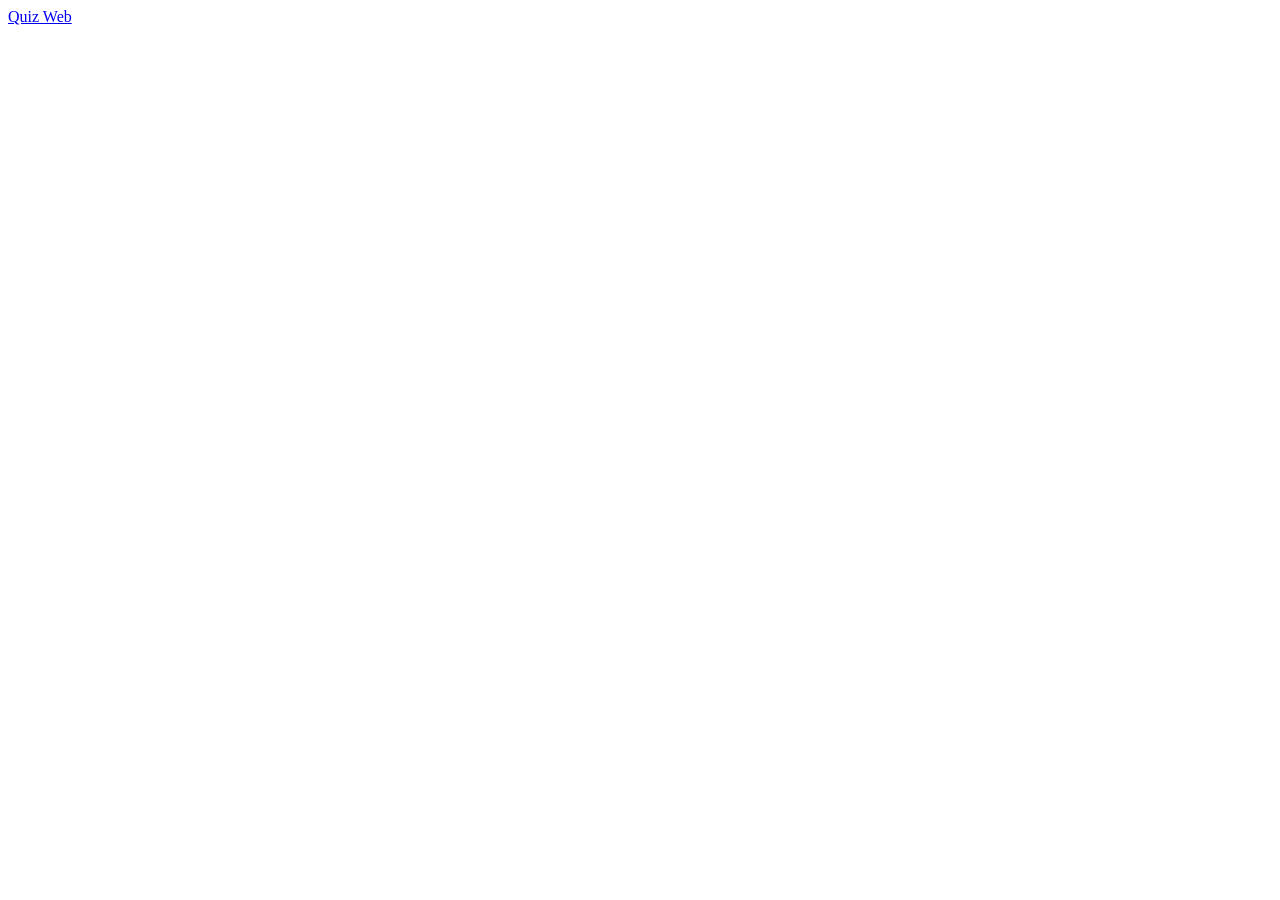
==== quiz.html @ 93c2b94b "Add files via upload" ====
<!doctype html>
<html lang="id">
<head>
  <meta charset="utf-8">
  <meta name="viewport" content="width=device-width, initial-scale=1">
  <title>Quiz</title>
  <link rel="stylesheet" href="assets/css/style.css">
</head>
<body>
<header class="topbar">
  <a class="brand" href="index.html">Quiz Web</a>
</header>

<main class="container narrow">
  <section id="quiz-header" class="hero compact"></section>
  <form id="quiz-form"></form>
</main>

<script src="assets/js/quiz.js"></script>
</body>
</html>
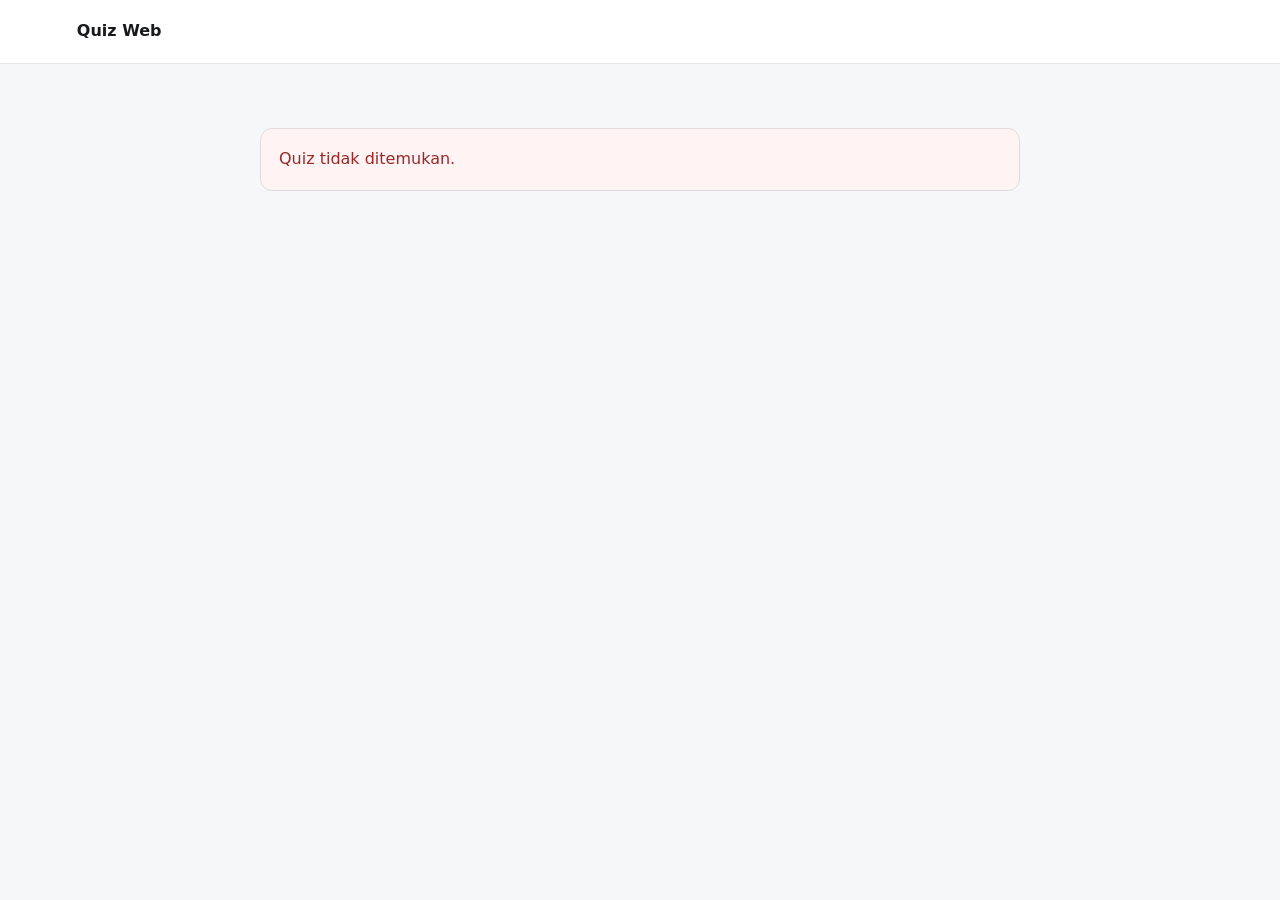
==== commit 1225800a: "Update quiz.html" ====
--- a/quiz.html
+++ b/quiz.html
@@ -1,21 +1,19 @@
 <!doctype html>
 <html lang="id">
 <head>
-  <meta charset="utf-8">
-  <meta name="viewport" content="width=device-width, initial-scale=1">
-  <title>Quiz</title>
-  <link rel="stylesheet" href="assets/css/style.css">
+<meta charset="utf-8">
+<meta name="viewport" content="width=device-width,initial-scale=1">
+<title>Quiz</title>
+<link rel="stylesheet" href="assets/css/style.css">
 </head>
 <body>
 <header class="topbar">
-  <a class="brand" href="index.html">Quiz Web</a>
+<a class="brand" href="index.html">Quiz Web</a>
 </header>
-
 <main class="container narrow">
-  <section id="quiz-header" class="hero compact"></section>
-  <form id="quiz-form"></form>
+<section id="quiz-header" class="hero compact"></section>
+<form id="quiz-form"></form>
 </main>
-
 <script src="assets/js/quiz.js"></script>
 </body>
 </html>
--- a/assets/css/style.css
+++ b/assets/css/style.css
@@ -0,0 +1,50 @@
+*{box-sizing:border-box}
+:root{font-family:Inter,system-ui,-apple-system,BlinkMacSystemFont,"Segoe UI",sans-serif;color:#17191c;background:#f6f7f9}
+body{margin:0;line-height:1.55}
+a{color:inherit}
+.topbar{height:64px;background:#fff;border-bottom:1px solid #e5e7ea;display:flex;align-items:center;justify-content:space-between;padding:0 6%;position:sticky;top:0;z-index:5}
+.topbar a{text-decoration:none}
+.brand{font-weight:850}
+.container{width:min(1100px,88%);margin:auto;padding:44px 0 70px}
+.narrow{width:min(760px,88%)}
+.hero{padding:20px 0 38px}
+.hero.compact{padding-bottom:24px}
+.eyebrow{font-size:12px;font-weight:800;letter-spacing:.13em;color:#68707a}
+.hero h1{font-size:clamp(34px,6vw,58px);line-height:1.05;margin:8px 0 14px}
+.hero p{color:#666d76}
+.grid{display:grid;grid-template-columns:repeat(auto-fit,minmax(260px,1fr));gap:18px}
+.card{background:#fff;border:1px solid #e1e4e8;border-radius:18px;padding:24px;box-shadow:0 6px 24px rgba(0,0,0,.035)}
+.card h2,.card h1{margin-top:0}
+.button{display:inline-flex;align-items:center;justify-content:center;border:0;border-radius:11px;background:#17191c;color:#fff;text-decoration:none;padding:11px 17px;font-weight:750;cursor:pointer}
+.button.secondary{background:#eceff1;color:#17191c}
+.button.danger{background:#d64747}
+.full{width:100%;margin-top:18px}
+.meta,.muted{font-size:13px;color:#737981}
+.question{margin-bottom:18px}
+.question h2{font-size:21px;margin:8px 0 18px}
+.question-number{font-size:12px;font-weight:800;text-transform:uppercase;letter-spacing:.1em;color:#707780}
+.options{display:grid;gap:10px}
+.option{display:flex;gap:12px;align-items:flex-start;border:1px solid #dfe2e6;border-radius:12px;padding:13px;cursor:pointer}
+.option:hover{background:#f7f8f9}
+.option input{margin-top:5px}
+.audio{width:100%;margin:4px 0 18px}
+.result{text-align:center;padding:45px 25px}
+.score{font-size:76px;font-weight:900;line-height:1;margin:20px 0}
+.score small{font-size:20px;color:#888}
+.empty,.alert,.success{padding:18px;border-radius:12px;background:#fff;border:1px solid #ddd}
+.alert{background:#fff3f3;color:#9b2727}
+.success{background:#effaf3;color:#17663a}
+.page-head{display:flex;justify-content:space-between;gap:20px;align-items:center;margin-bottom:24px}
+.actions{display:flex;gap:8px;flex-wrap:wrap}
+.admin-list{display:grid;gap:14px}
+.admin-row{display:flex;justify-content:space-between;align-items:center;gap:20px}
+.import-box{margin-bottom:20px}
+.hidden{display:none}
+label{display:block;font-weight:700;font-size:14px;margin:13px 0}
+input,textarea,select{display:block;width:100%;margin-top:6px;border:1px solid #d4d8dd;border-radius:10px;padding:11px 12px;background:#fff;font:inherit}
+textarea{min-height:90px;resize:vertical}
+.builder{border-top:1px solid #e4e6e9;padding-top:18px;margin-top:18px}
+.builder:first-child{border-top:0;margin-top:0;padding-top:0}
+.option-grid{display:grid;grid-template-columns:1fr 1fr;gap:0 15px}
+.notice{font-size:14px;padding:12px;border-radius:10px;background:#f1f3f5;margin-bottom:18px}
+@media(max-width:650px){.topbar{padding:0 5%}.container{padding-top:30px}.page-head,.admin-row{align-items:flex-start;flex-direction:column}.actions{width:100%}.actions .button{flex:1}.option-grid{grid-template-columns:1fr}.hero h1{font-size:39px}}
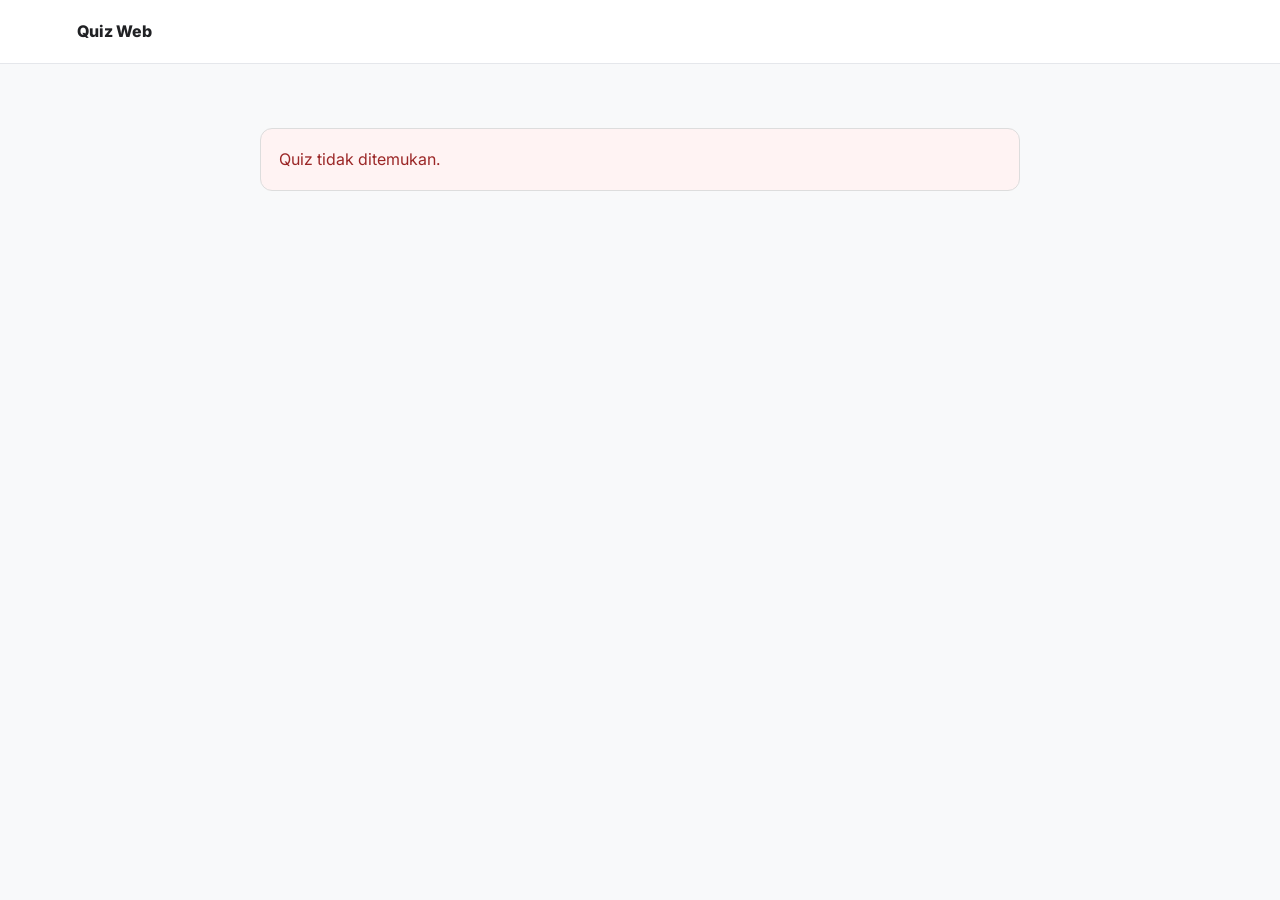
==== commit 998da225: "Add loading skeleton to quiz header section" ====
--- a/quiz.html
+++ b/quiz.html
@@ -4,14 +4,23 @@
 <meta charset="utf-8">
 <meta name="viewport" content="width=device-width,initial-scale=1">
 <title>Quiz</title>
+<link rel="preconnect" href="https://fonts.googleapis.com">
+<link rel="preconnect" href="https://fonts.gstatic.com" crossorigin>
+<link href="https://fonts.googleapis.com/css2?family=Fraunces:opsz,wght@9..144,500;9..144,600;9..144,900&family=Inter:wght@400;500;600;700&display=swap" rel="stylesheet">
 <link rel="stylesheet" href="assets/css/style.css">
 </head>
 <body>
 <header class="topbar">
 <a class="brand" href="index.html">Quiz Web</a>
+<div class="progress-track" id="progress-track" hidden>
+<div class="progress-fill" id="progress-fill"></div>
+</div>
 </header>
 <main class="container narrow">
-<section id="quiz-header" class="hero compact"></section>
+<section id="quiz-header" class="hero compact">
+<div class="skeleton-line skeleton-line-title"></div>
+<div class="skeleton-line skeleton-line-text"></div>
+</section>
 <form id="quiz-form"></form>
 </main>
 <script src="assets/js/quiz.js"></script>
--- a/assets/css/style.css
+++ b/assets/css/style.css
@@ -1,50 +1,38 @@
 *{box-sizing:border-box}
-:root{font-family:Inter,system-ui,-apple-system,BlinkMacSystemFont,"Segoe UI",sans-serif;color:#17191c;background:#f6f7f9}
+:root{font-family:Inter,system-ui,-apple-system,BlinkMacSystemFont,"Segoe UI",sans-serif;color:#202124;background:#f8f9fa}
 body{margin:0;line-height:1.55}
 a{color:inherit}
-.topbar{height:64px;background:#fff;border-bottom:1px solid #e5e7ea;display:flex;align-items:center;justify-content:space-between;padding:0 6%;position:sticky;top:0;z-index:5}
-.topbar a{text-decoration:none}
-.brand{font-weight:850}
-.container{width:min(1100px,88%);margin:auto;padding:44px 0 70px}
-.narrow{width:min(760px,88%)}
+.topbar{height:64px;background:#fff;border-bottom:1px solid #e5e7eb;display:flex;align-items:center;padding:0 6%;position:sticky;top:0;z-index:10}
+.brand{font-weight:800;text-decoration:none}
+.container{width:min(1000px,90%);margin:auto;padding:44px 0 70px}
+.narrow{width:min(760px,90%)}
 .hero{padding:20px 0 38px}
 .hero.compact{padding-bottom:24px}
-.eyebrow{font-size:12px;font-weight:800;letter-spacing:.13em;color:#68707a}
-.hero h1{font-size:clamp(34px,6vw,58px);line-height:1.05;margin:8px 0 14px}
-.hero p{color:#666d76}
+.eyebrow{font-size:12px;font-weight:800;letter-spacing:.13em;color:#6b7280;margin:0 0 8px}
+.hero h1{font-size:clamp(34px,6vw,56px);line-height:1.05;margin:0 0 14px}
+.hero p{color:#6b7280}
 .grid{display:grid;grid-template-columns:repeat(auto-fit,minmax(260px,1fr));gap:18px}
-.card{background:#fff;border:1px solid #e1e4e8;border-radius:18px;padding:24px;box-shadow:0 6px 24px rgba(0,0,0,.035)}
+.card{background:#fff;border:1px solid #e1e4e8;border-radius:16px;padding:24px;box-shadow:0 2px 10px rgba(0,0,0,.04)}
 .card h2,.card h1{margin-top:0}
-.button{display:inline-flex;align-items:center;justify-content:center;border:0;border-radius:11px;background:#17191c;color:#fff;text-decoration:none;padding:11px 17px;font-weight:750;cursor:pointer}
-.button.secondary{background:#eceff1;color:#17191c}
-.button.danger{background:#d64747}
-.full{width:100%;margin-top:18px}
-.meta,.muted{font-size:13px;color:#737981}
+.meta{font-size:13px;color:#73777d;margin:12px 0 18px}
+.button{display:inline-flex;align-items:center;justify-content:center;width:100%;border:0;border-radius:10px;background:#202124;color:#fff;text-decoration:none;padding:12px 18px;font-weight:750;cursor:pointer}
 .question{margin-bottom:18px}
-.question h2{font-size:21px;margin:8px 0 18px}
-.question-number{font-size:12px;font-weight:800;text-transform:uppercase;letter-spacing:.1em;color:#707780}
+.question-top{display:flex;align-items:center;justify-content:space-between;gap:15px;margin-bottom:8px}
+.question-number{font-size:12px;font-weight:800;text-transform:uppercase;letter-spacing:.08em;color:#6b7280}
+.points{font-size:12px;font-weight:750;color:#5f6368;background:#f1f3f4;padding:5px 9px;border-radius:999px;white-space:nowrap}
+.question h2{font-size:21px;line-height:1.4;margin:8px 0 18px}
+.audio{display:block;width:100%;margin:5px 0 18px}
 .options{display:grid;gap:10px}
-.option{display:flex;gap:12px;align-items:flex-start;border:1px solid #dfe2e6;border-radius:12px;padding:13px;cursor:pointer}
-.option:hover{background:#f7f8f9}
-.option input{margin-top:5px}
-.audio{width:100%;margin:4px 0 18px}
+.option{appearance:none;width:100%;min-height:54px;border:1px solid #dadce0;background:#fff;border-radius:10px;padding:13px 16px;display:flex;align-items:center;justify-content:center;text-align:center;cursor:pointer;font:inherit;font-weight:650;color:#303134;transition:.15s}
+.option:hover{background:#f8f9fa;border-color:#aeb4ba}
+.option.selected{background:#eef3ff;border-color:#5f78d8;box-shadow:0 0 0 2px rgba(95,120,216,.12)}
+.option input{display:none}
+.option-label{display:block;width:100%;text-align:center}
+.full{margin-top:18px}
 .result{text-align:center;padding:45px 25px}
-.score{font-size:76px;font-weight:900;line-height:1;margin:20px 0}
-.score small{font-size:20px;color:#888}
-.empty,.alert,.success{padding:18px;border-radius:12px;background:#fff;border:1px solid #ddd}
-.alert{background:#fff3f3;color:#9b2727}
-.success{background:#effaf3;color:#17663a}
-.page-head{display:flex;justify-content:space-between;gap:20px;align-items:center;margin-bottom:24px}
-.actions{display:flex;gap:8px;flex-wrap:wrap}
-.admin-list{display:grid;gap:14px}
-.admin-row{display:flex;justify-content:space-between;align-items:center;gap:20px}
-.import-box{margin-bottom:20px}
-.hidden{display:none}
-label{display:block;font-weight:700;font-size:14px;margin:13px 0}
-input,textarea,select{display:block;width:100%;margin-top:6px;border:1px solid #d4d8dd;border-radius:10px;padding:11px 12px;background:#fff;font:inherit}
-textarea{min-height:90px;resize:vertical}
-.builder{border-top:1px solid #e4e6e9;padding-top:18px;margin-top:18px}
-.builder:first-child{border-top:0;margin-top:0;padding-top:0}
-.option-grid{display:grid;grid-template-columns:1fr 1fr;gap:0 15px}
-.notice{font-size:14px;padding:12px;border-radius:10px;background:#f1f3f5;margin-bottom:18px}
-@media(max-width:650px){.topbar{padding:0 5%}.container{padding-top:30px}.page-head,.admin-row{align-items:flex-start;flex-direction:column}.actions{width:100%}.actions .button{flex:1}.option-grid{grid-template-columns:1fr}.hero h1{font-size:39px}}
+.score{font-size:76px;font-weight:900;line-height:1;margin:20px 0 10px}
+.score small{font-size:20px;color:#777}
+.result-info{color:#666;margin-bottom:25px}
+.empty,.alert{padding:18px;border-radius:12px;background:#fff;border:1px solid #ddd}
+.alert{color:#9b2727;background:#fff3f3}
+@media(max-width:600px){.topbar{padding:0 5%}.container{padding-top:30px}.hero h1{font-size:39px}.question-top{align-items:flex-start}.option{min-height:58px}}
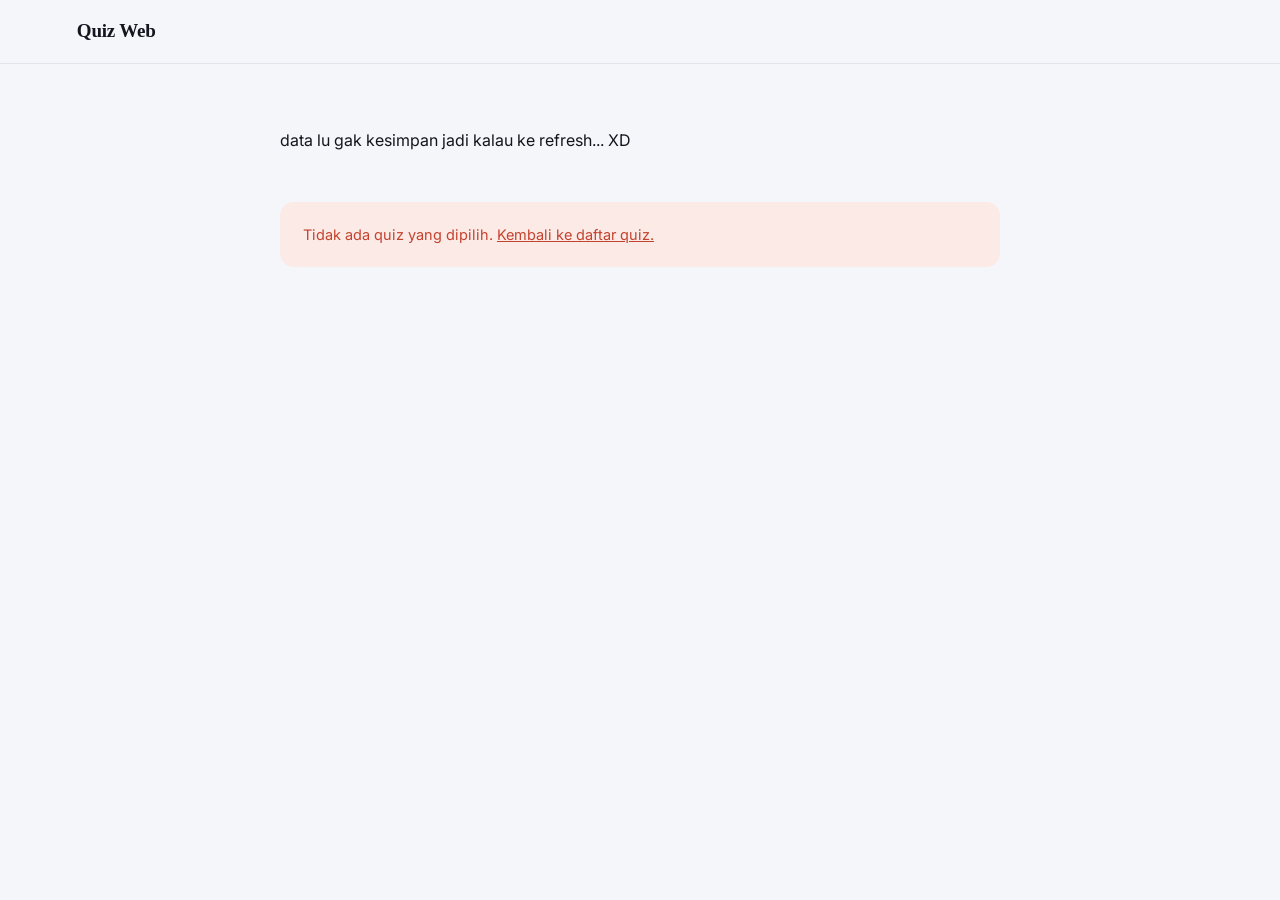
==== commit 895c1b08: "Update quiz.html" ====
--- a/quiz.html
+++ b/quiz.html
@@ -17,6 +17,7 @@
 </div>
 </header>
 <main class="container narrow">
+<p>data lu gak kesimpan jadi kalau ke refresh... XD</p>
 <section id="quiz-header" class="hero compact">
 <div class="skeleton-line skeleton-line-title"></div>
 <div class="skeleton-line skeleton-line-text"></div>
--- a/assets/css/style.css
+++ b/assets/css/style.css
@@ -1,38 +1,387 @@
+/* ---------- Tokens ---------- */
+:root{
+  --bg:#F5F6FA;
+  --surface:#FFFFFF;
+  --ink:#14161F;
+  --ink-soft:#5B5F73;
+  --ink-faint:#8B8FA3;
+  --line:#E3E5EC;
+  --brand:#2F6F5E;
+  --brand-ink:#1F4B40;
+  --brand-soft:#E7F0EC;
+  --accent:#F2A93B;
+  --accent-soft:#FDF1DC;
+  --accent-ink:#8A5A0D;
+  --wrong:#C4432E;
+  --wrong-soft:#FBEAE6;
+  --radius-lg:22px;
+  --radius-md:14px;
+  --radius-sm:10px;
+  --shadow:0 1px 2px rgba(20,22,31,.04),0 8px 24px -12px rgba(20,22,31,.12);
+  --font-display:'Fraunces',Georgia,serif;
+  --font-body:'Inter',system-ui,-apple-system,BlinkMacSystemFont,'Segoe UI',sans-serif;
+}
+
 *{box-sizing:border-box}
-:root{font-family:Inter,system-ui,-apple-system,BlinkMacSystemFont,"Segoe UI",sans-serif;color:#202124;background:#f8f9fa}
-body{margin:0;line-height:1.55}
+html{-webkit-text-size-adjust:100%}
+body{
+  margin:0;
+  font-family:var(--font-body);
+  color:var(--ink);
+  background:var(--bg);
+  line-height:1.6;
+}
 a{color:inherit}
-.topbar{height:64px;background:#fff;border-bottom:1px solid #e5e7eb;display:flex;align-items:center;padding:0 6%;position:sticky;top:0;z-index:10}
-.brand{font-weight:800;text-decoration:none}
-.container{width:min(1000px,90%);margin:auto;padding:44px 0 70px}
-.narrow{width:min(760px,90%)}
-.hero{padding:20px 0 38px}
-.hero.compact{padding-bottom:24px}
-.eyebrow{font-size:12px;font-weight:800;letter-spacing:.13em;color:#6b7280;margin:0 0 8px}
-.hero h1{font-size:clamp(34px,6vw,56px);line-height:1.05;margin:0 0 14px}
-.hero p{color:#6b7280}
-.grid{display:grid;grid-template-columns:repeat(auto-fit,minmax(260px,1fr));gap:18px}
-.card{background:#fff;border:1px solid #e1e4e8;border-radius:16px;padding:24px;box-shadow:0 2px 10px rgba(0,0,0,.04)}
-.card h2,.card h1{margin-top:0}
-.meta{font-size:13px;color:#73777d;margin:12px 0 18px}
-.button{display:inline-flex;align-items:center;justify-content:center;width:100%;border:0;border-radius:10px;background:#202124;color:#fff;text-decoration:none;padding:12px 18px;font-weight:750;cursor:pointer}
-.question{margin-bottom:18px}
-.question-top{display:flex;align-items:center;justify-content:space-between;gap:15px;margin-bottom:8px}
-.question-number{font-size:12px;font-weight:800;text-transform:uppercase;letter-spacing:.08em;color:#6b7280}
-.points{font-size:12px;font-weight:750;color:#5f6368;background:#f1f3f4;padding:5px 9px;border-radius:999px;white-space:nowrap}
-.question h2{font-size:21px;line-height:1.4;margin:8px 0 18px}
-.audio{display:block;width:100%;margin:5px 0 18px}
-.options{display:grid;gap:10px}
-.option{appearance:none;width:100%;min-height:54px;border:1px solid #dadce0;background:#fff;border-radius:10px;padding:13px 16px;display:flex;align-items:center;justify-content:center;text-align:center;cursor:pointer;font:inherit;font-weight:650;color:#303134;transition:.15s}
-.option:hover{background:#f8f9fa;border-color:#aeb4ba}
-.option.selected{background:#eef3ff;border-color:#5f78d8;box-shadow:0 0 0 2px rgba(95,120,216,.12)}
-.option input{display:none}
+img{max-width:100%;display:block}
+button{font-family:inherit}
+
+@media (prefers-reduced-motion:reduce){
+  *{animation-duration:.001ms !important;animation-iteration-count:1 !important;transition-duration:.001ms !important}
+}
+
+:focus-visible{outline:2px solid var(--brand);outline-offset:2px}
+
+/* ---------- Layout shells ---------- */
+.container{width:min(1040px,90%);margin:0 auto;padding:48px 0 72px}
+.container.narrow{width:min(720px,90%)}
+
+.topbar{
+  height:64px;
+  background:rgba(245,246,250,.86);
+  backdrop-filter:blur(8px);
+  border-bottom:1px solid var(--line);
+  display:flex;
+  align-items:center;
+  gap:20px;
+  padding:0 6%;
+  position:sticky;
+  top:0;
+  z-index:10;
+}
+.brand{
+  font-family:var(--font-display);
+  font-weight:600;
+  font-size:19px;
+  text-decoration:none;
+  letter-spacing:-.01em;
+}
+
+.footer{border-top:1px solid var(--line)}
+.footer-inner{padding:22px 0;color:var(--ink-faint);font-size:13px}
+
+/* ---------- Hero ---------- */
+.hero{padding:36px 0 40px;max-width:600px}
+.hero.compact{padding:32px 0 20px;max-width:none}
+.hero h1{
+  font-family:var(--font-display);
+  font-weight:600;
+  font-size:clamp(32px,5vw,48px);
+  line-height:1.08;
+  letter-spacing:-.01em;
+  margin:0 0 14px;
+  color:var(--ink);
+}
+.hero p{color:var(--ink-soft);margin:0 0 18px;font-size:16px}
+
+.tag{
+  display:inline-flex;
+  align-items:center;
+  gap:8px;
+  font-size:13px;
+  font-weight:600;
+  color:var(--brand-ink);
+  background:var(--brand-soft);
+  padding:7px 14px;
+  border-radius:999px;
+}
+.tag:empty{display:none}
+.tag::before{content:'';width:6px;height:6px;border-radius:50%;background:var(--brand)}
+
+/* ---------- Quiz cards grid ---------- */
+.grid{display:grid;grid-template-columns:repeat(auto-fit,minmax(270px,1fr));gap:18px}
+
+.quiz-card{
+  background:var(--surface);
+  border:1px solid var(--line);
+  border-radius:var(--radius-lg);
+  padding:26px;
+  box-shadow:var(--shadow);
+  display:flex;
+  flex-direction:column;
+  gap:6px;
+}
+.quiz-card h2{
+  font-family:var(--font-display);
+  font-weight:600;
+  font-size:22px;
+  margin:0 0 4px;
+  letter-spacing:-.01em;
+}
+.quiz-card p{color:var(--ink-soft);margin:0;font-size:14.5px;flex-grow:1}
+.quiz-card .meta{
+  display:flex;
+  gap:14px;
+  font-size:13px;
+  color:var(--ink-faint);
+  margin:14px 0 18px;
+  padding-top:14px;
+  border-top:1px solid var(--line);
+}
+.quiz-card .meta span{display:flex;align-items:center;gap:6px}
+
+/* ---------- Buttons ---------- */
+.button{
+  display:inline-flex;
+  align-items:center;
+  justify-content:center;
+  width:100%;
+  border:0;
+  border-radius:var(--radius-sm);
+  background:var(--brand);
+  color:#fff;
+  text-decoration:none;
+  padding:13px 18px;
+  font-weight:600;
+  font-size:15px;
+  cursor:pointer;
+  transition:background .15s ease,transform .1s ease;
+}
+.button:hover{background:var(--brand-ink)}
+.button:active{transform:scale(.99)}
+.button.ghost{
+  background:transparent;
+  color:var(--ink);
+  border:1px solid var(--line);
+}
+.button.ghost:hover{background:var(--surface);border-color:var(--ink-faint)}
+.button-row{display:flex;gap:12px;margin-top:22px}
+.button-row .button{width:auto;flex:1}
+
+/* ---------- Progress bar (quiz page) ---------- */
+.progress-track{
+  flex-grow:1;
+  height:6px;
+  background:var(--line);
+  border-radius:999px;
+  overflow:hidden;
+  max-width:320px;
+  margin-left:auto;
+}
+.progress-fill{
+  height:100%;
+  width:0%;
+  background:var(--brand);
+  border-radius:999px;
+  transition:width .25s ease;
+}
+
+/* ---------- Question cards ---------- */
+.question{
+  background:var(--surface);
+  border:1px solid var(--line);
+  border-radius:var(--radius-lg);
+  padding:26px;
+  box-shadow:var(--shadow);
+  margin-bottom:16px;
+}
+.question-top{
+  display:flex;
+  align-items:center;
+  justify-content:space-between;
+  gap:15px;
+  margin-bottom:10px;
+}
+.question-number{
+  font-size:13px;
+  font-weight:600;
+  color:var(--ink-faint);
+}
+.points{
+  font-size:12.5px;
+  font-weight:700;
+  color:var(--accent-ink);
+  background:var(--accent-soft);
+  padding:5px 11px;
+  border-radius:999px;
+  white-space:nowrap;
+}
+.question h2{
+  font-family:var(--font-display);
+  font-weight:500;
+  font-size:21px;
+  line-height:1.42;
+  margin:6px 0 20px;
+  color:var(--ink);
+}
+.audio{display:block;width:100%;margin:2px 0 20px}
+
+.options{display:grid;gap:10px;max-width:480px;margin:0 auto}
+.option{
+  appearance:none;
+  width:100%;
+  min-height:52px;
+  border:1px solid var(--line);
+  background:var(--surface);
+  border-radius:var(--radius-sm);
+  padding:13px 18px;
+  display:flex;
+  align-items:center;
+  justify-content:center;
+  text-align:center;
+  cursor:pointer;
+  font:inherit;
+  font-weight:500;
+  font-size:15px;
+  color:var(--ink);
+  transition:background .12s ease,border-color .12s ease,box-shadow .12s ease;
+}
+.option:hover{background:var(--bg);border-color:var(--ink-faint)}
+.option.selected{
+  background:var(--brand-soft);
+  border-color:var(--brand);
+  color:var(--brand-ink);
+  font-weight:600;
+  box-shadow:0 0 0 1px var(--brand) inset;
+}
+.option input{
+  position:absolute;
+  width:1px;height:1px;
+  padding:0;margin:-1px;
+  overflow:hidden;
+  clip:rect(0,0,0,0);
+  white-space:nowrap;
+  border:0;
+}
 .option-label{display:block;width:100%;text-align:center}
-.full{margin-top:18px}
-.result{text-align:center;padding:45px 25px}
-.score{font-size:76px;font-weight:900;line-height:1;margin:20px 0 10px}
-.score small{font-size:20px;color:#777}
-.result-info{color:#666;margin-bottom:25px}
-.empty,.alert{padding:18px;border-radius:12px;background:#fff;border:1px solid #ddd}
-.alert{color:#9b2727;background:#fff3f3}
-@media(max-width:600px){.topbar{padding:0 5%}.container{padding-top:30px}.hero h1{font-size:39px}.question-top{align-items:flex-start}.option{min-height:58px}}
+
+.full{margin-top:22px}
+
+/* ---------- Result page ---------- */
+.result{
+  background:var(--surface);
+  border:1px solid var(--line);
+  border-radius:var(--radius-lg);
+  box-shadow:var(--shadow);
+  text-align:center;
+  padding:44px 30px 36px;
+  margin-top:26px;
+}
+.result .eyebrow-tag{
+  display:inline-block;
+  font-size:13px;
+  font-weight:600;
+  color:var(--ink-faint);
+  margin-bottom:10px;
+}
+.result h1{
+  font-family:var(--font-display);
+  font-weight:600;
+  font-size:26px;
+  margin:0 0 22px;
+  letter-spacing:-.01em;
+}
+
+.score-ring{margin:0 auto 20px;width:172px;height:172px;position:relative}
+.score-ring svg{transform:rotate(-90deg)}
+.score-ring circle{fill:none;stroke-width:12}
+.score-ring .track{stroke:var(--line)}
+.score-ring .fill{
+  stroke:var(--brand);
+  stroke-linecap:round;
+  transition:stroke-dashoffset .8s cubic-bezier(.16,1,.3,1);
+}
+.score-ring .ring-label{
+  position:absolute;
+  inset:0;
+  display:flex;
+  flex-direction:column;
+  align-items:center;
+  justify-content:center;
+}
+.score-ring .ring-percent{font-family:var(--font-display);font-weight:600;font-size:34px;line-height:1}
+.score-ring .ring-points{font-size:12.5px;color:var(--ink-faint);margin-top:4px}
+
+.result-message{color:var(--ink-soft);font-size:15px;margin:0 0 6px}
+
+/* ---------- Review list ---------- */
+.review-list{margin-top:22px;display:grid;gap:10px}
+.review-item{
+  background:var(--surface);
+  border:1px solid var(--line);
+  border-radius:var(--radius-md);
+  padding:16px 18px;
+  display:flex;
+  align-items:flex-start;
+  gap:14px;
+}
+.review-item .status-dot{
+  flex:none;
+  width:26px;height:26px;
+  border-radius:50%;
+  display:flex;align-items:center;justify-content:center;
+  font-size:13px;
+  font-weight:700;
+  margin-top:1px;
+}
+.review-item.correct .status-dot{background:var(--brand-soft);color:var(--brand-ink)}
+.review-item.wrong .status-dot{background:var(--wrong-soft);color:var(--wrong)}
+.review-item-body{flex-grow:1;min-width:0}
+.review-item-top{display:flex;justify-content:space-between;gap:10px;align-items:baseline}
+.review-item .rq-number{font-size:12px;font-weight:600;color:var(--ink-faint)}
+.review-item .rq-points{font-size:12px;font-weight:600;color:var(--ink-faint)}
+.review-item p{margin:4px 0 0;font-size:14.5px;color:var(--ink)}
+.review-item .rq-answer{margin-top:6px;font-size:13px;color:var(--ink-soft)}
+.review-item .rq-answer b{color:var(--ink)}
+
+.notice{
+  background:var(--accent-soft);
+  color:var(--accent-ink);
+  border:1px solid transparent;
+  border-radius:var(--radius-md);
+  padding:13px 18px;
+  font-size:13.5px;
+  font-weight:600;
+  margin:32px 0 -8px;
+}
+
+/* ---------- Empty / error states ---------- */
+.empty,.alert{
+  padding:20px 22px;
+  border-radius:var(--radius-md);
+  background:var(--surface);
+  border:1px solid var(--line);
+  color:var(--ink-soft);
+  font-size:14.5px;
+}
+.alert{color:var(--wrong);background:var(--wrong-soft);border-color:transparent}
+
+/* ---------- Skeleton loading ---------- */
+.skeleton-grid{display:grid;grid-template-columns:repeat(auto-fit,minmax(270px,1fr));gap:18px;grid-column:1/-1}
+.skeleton-card{
+  height:168px;
+  border-radius:var(--radius-lg);
+  background:linear-gradient(100deg,var(--surface) 30%,#EEF0F5 45%,var(--surface) 60%);
+  background-size:200% 100%;
+  animation:shimmer 1.3s ease-in-out infinite;
+  border:1px solid var(--line);
+}
+.skeleton-line{
+  border-radius:8px;
+  background:linear-gradient(100deg,var(--surface) 30%,#EEF0F5 45%,var(--surface) 60%);
+  background-size:200% 100%;
+  animation:shimmer 1.3s ease-in-out infinite;
+}
+.skeleton-line-title{height:40px;width:70%;margin-bottom:12px}
+.skeleton-line-text{height:16px;width:90%}
+@keyframes shimmer{0%{background-position:200% 0}100%{background-position:-200% 0}}
+
+/* ---------- Responsive ---------- */
+@media (max-width:600px){
+  .topbar{padding:0 5%}
+  .container{padding-top:32px}
+  .hero h1{font-size:32px}
+  .question-top{align-items:flex-start}
+  .option{min-height:56px}
+  .button-row{flex-direction:column}
+  .progress-track{max-width:120px}
+}
